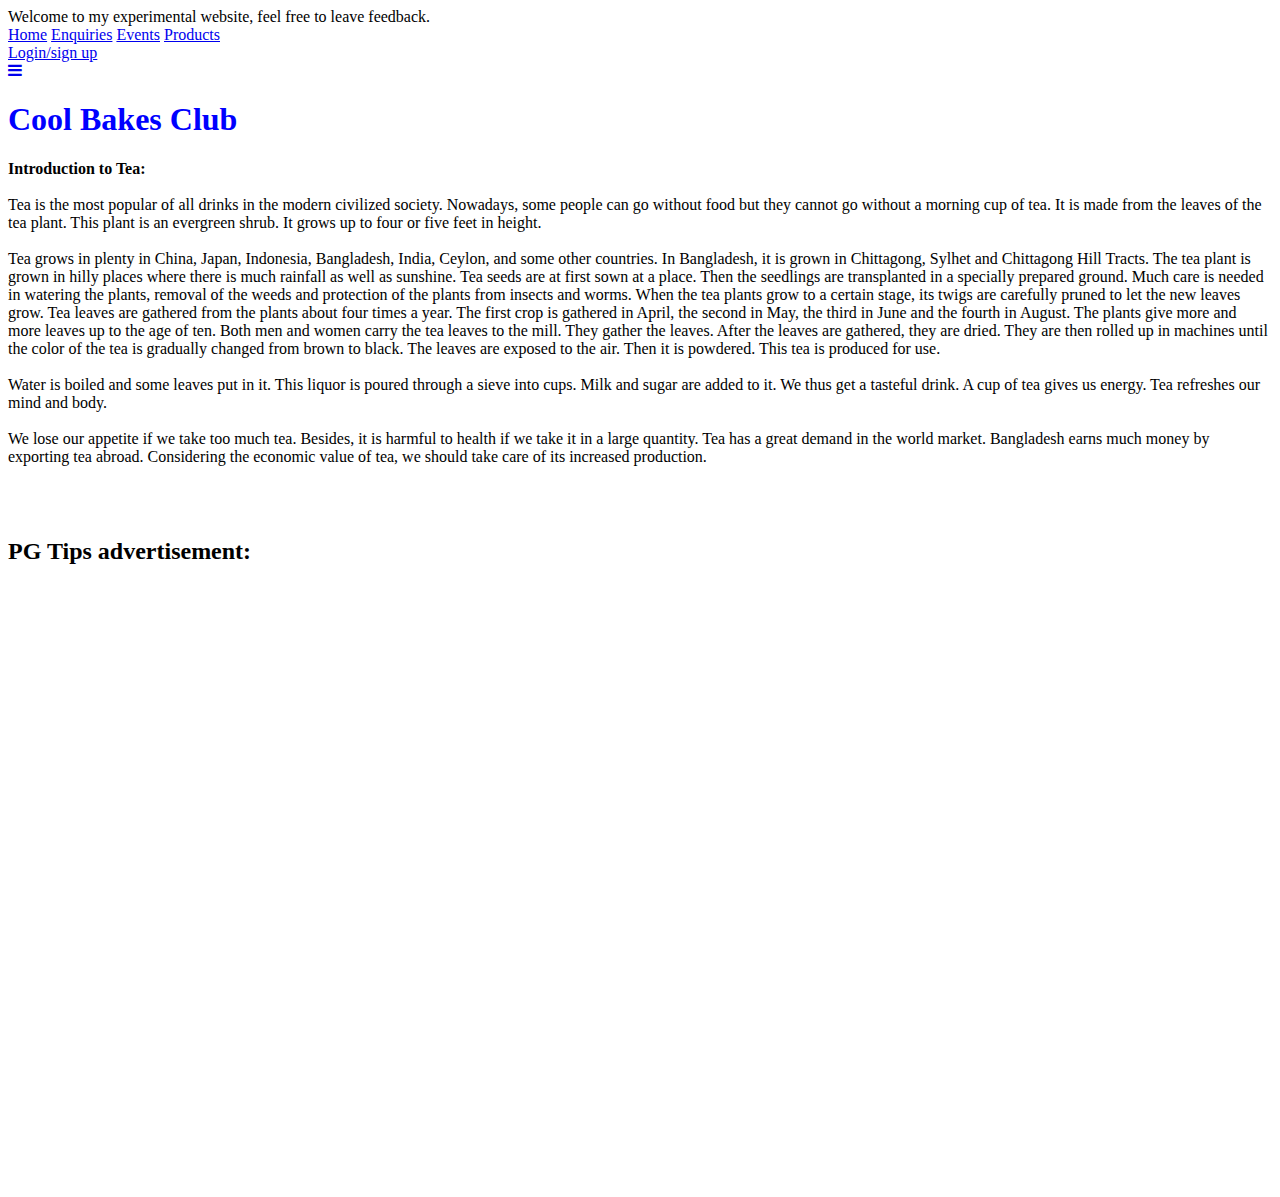
==== index.html @ 2dbb2bae "Add files via upload" ====
<!DOCTYPE html>
<html>
<head>

<title>Cool Bakes Club</title>
<link rel="stylesheet" type="text/css" href="mystyle.css">


<meta name="viewport" content="width=device-width, initial-scale=1">
<link rel="stylesheet" href="https://cdnjs.cloudflare.com/ajax/libs/font-awesome/4.7.0/css/font-awesome.min.css">

</head>

Welcome to my experimental website, feel free to leave feedback.
<div class="topnav" id="myTopnav">
  <a class="active" href="index.html".html"link text>Home</a>
  <a href="Enquiries.html">Enquiries</a>
  <a href="Contact.html">Events</a>
  <a href="Products.html">Products</a>

<div class="topnav-right">
  <a href="Login.html"class="button">Login/sign up</a> <!-- login button-->
</div>

  <a href="java.java;" class="icon" onclick="myFunction()">
    <i class="fa fa-bars"></i>
  </a>
</div>

<h1 style="color: Blue;">
  Cool Bakes Club
</h1>

<p><p><p><p><p><p>
<p> <strong>Introduction to Tea:
</strong><br><br>
  <font size="3">
    <style>

p.ex1 {
  margin: 15px 10px 15px;
}
</style>

Tea is the most popular of all drinks in the modern civilized society.
Nowadays, some people can go without food but they cannot go without a morning cup of tea.
It is made from the leaves of the tea plant. This plant is an evergreen shrub. It grows up to four or five feet in height.
<br>
<br>
Tea grows in plenty in China, Japan, Indonesia, Bangladesh, India, Ceylon, and some other countries. In Bangladesh, it is grown in Chittagong, Sylhet and Chittagong Hill Tracts.
The tea plant is grown in hilly places where there is much rainfall as well as sunshine. Tea seeds are at first sown at a place. Then the seedlings are transplanted in a specially prepared ground.
Much care is needed in watering the plants, removal of the weeds and protection of the plants from insects and worms. When the tea plants grow to a certain stage, its twigs are carefully pruned to let the new leaves grow.
Tea leaves are gathered from the plants about four times a year.
The first crop is gathered in April, the second in May, the third in June and the fourth in August.
The plants give more and more leaves up to the age of ten.
Both men and women carry the tea leaves to the mill.
They gather the leaves. After the leaves are gathered, they are dried.
They are then rolled up in machines until the color of the tea is gradually changed from brown to black.
The leaves are exposed to the air. Then it is powdered. This tea is produced for use.
<br><br>
Water is boiled and some leaves put in it. This liquor is poured through a sieve into cups. Milk and sugar are added to it. We thus get a tasteful drink.
A cup of tea gives us energy. Tea refreshes our mind and body.
<br><br>
We lose our appetite if we take too much tea. Besides, it is harmful to health if we take it in a large quantity.
Tea has a great demand in the world market. Bangladesh earns much money by exporting tea abroad. Considering the economic value of tea, we should take care of its increased production.</p>

<br><br>


<h2 style="color: Black;">
PG Tips advertisement:

</h2>

<div style="text-align:center">




 <!-- YouTube video -->
<iframe width="1000" height="600" src="https://www.youtube.com/embed/IWQtX0-9aZ0"
marginwidth="#"
 frameborder="#" allow="accelerometer; autoplay; encrypted-media; gyroscope; picture-in-picture"
 allowfullscreen>
</div>



</html>
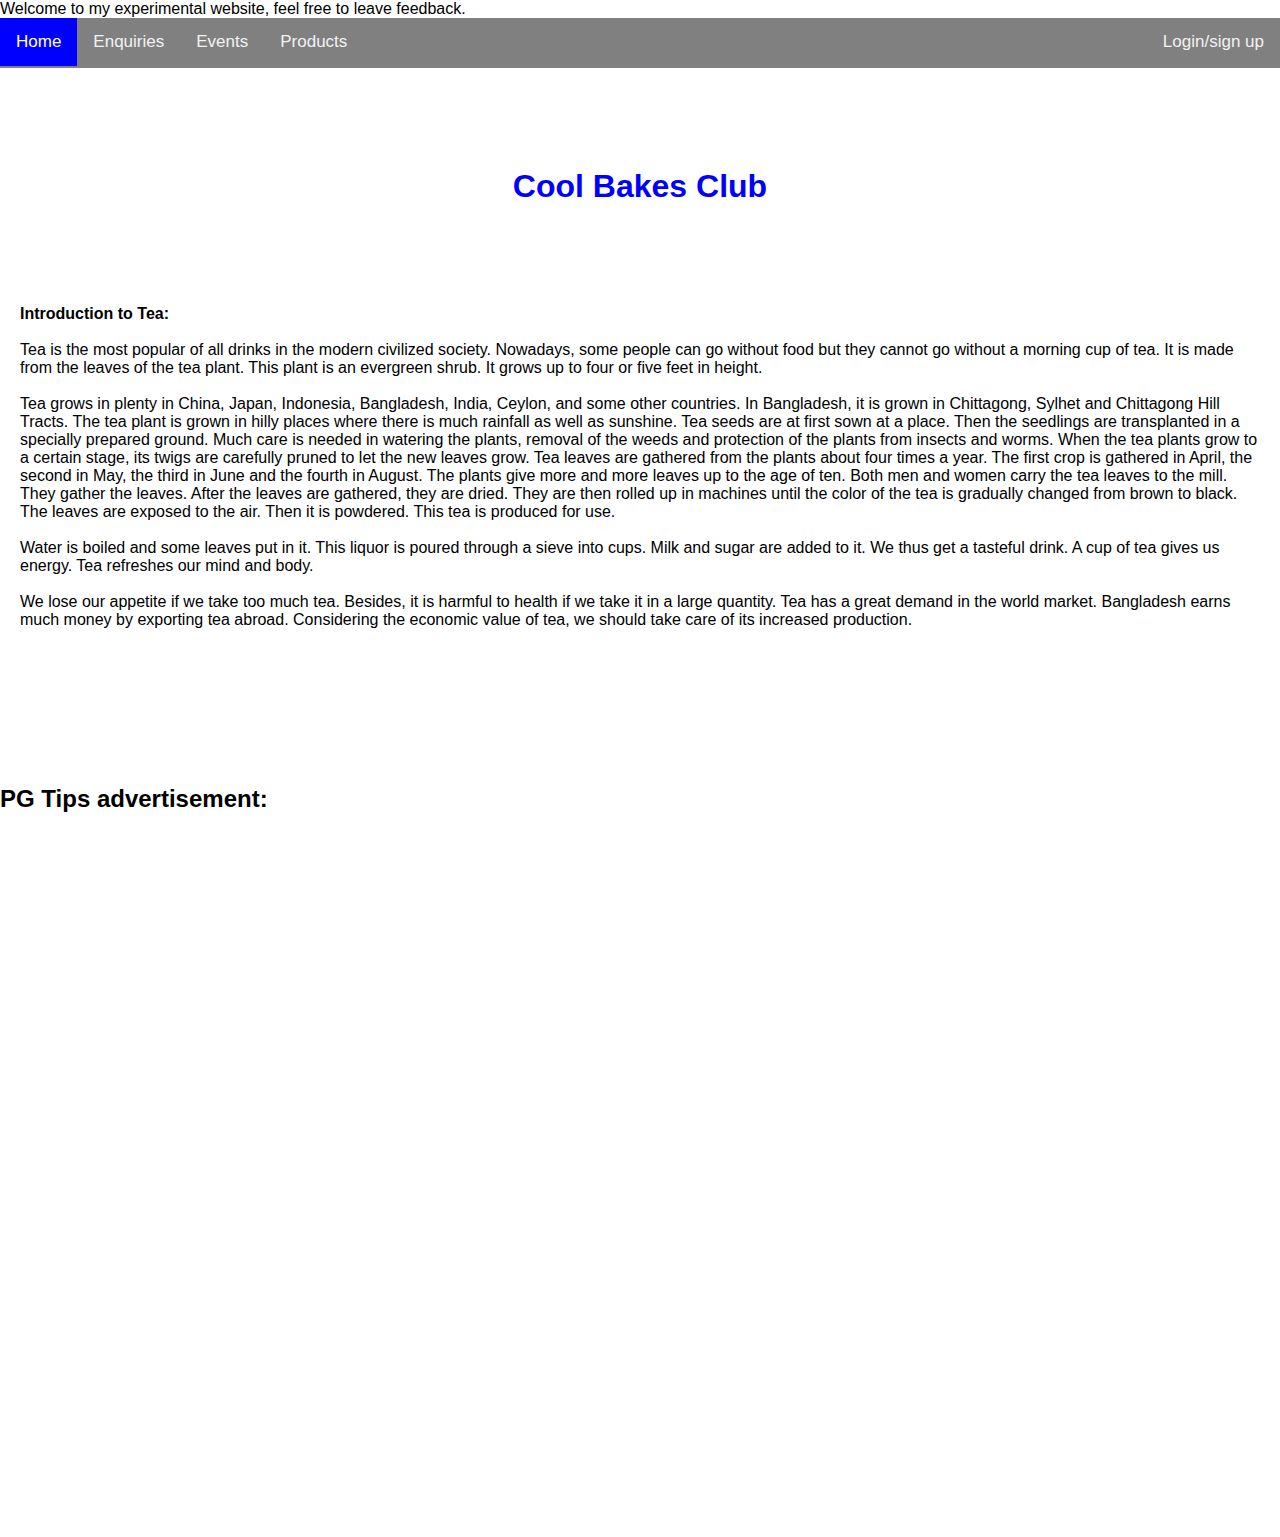
==== commit b0ed54f3: "Update index.html" ====
--- a/index.html
+++ b/index.html
@@ -3,12 +3,12 @@
 <head>
 
 <title>Cool Bakes Club</title>
-<link rel="stylesheet" type="text/css" href="mystyle.css">
+
 
 
 <meta name="viewport" content="width=device-width, initial-scale=1">
 <link rel="stylesheet" href="https://cdnjs.cloudflare.com/ajax/libs/font-awesome/4.7.0/css/font-awesome.min.css">
-
+<link rel="stylesheet" type="text/css" href="mystyle.css">
 </head>
 
 Welcome to my experimental website, feel free to leave feedback.
--- a/mystyle.css
+++ b/mystyle.css
@@ -0,0 +1,225 @@
+body {
+  background-color: white;
+}
+
+ul {
+  background-color: rgb(0, 150, 90);
+  border: 2px solid #100;
+    margin-bottom: 100px;
+  list-style-type: none;
+  margin: 0;
+  padding: 10;}
+div {  margin-bottom: 100px;}
+}
+ul {
+  background: Grey;
+    list-style: none;
+    margin: 0;
+    padding-left: 0;
+}
+
+li {
+    color: skyBlue;
+  background: skyBlue;
+    display: block;
+    float: left;
+    padding: 1rem;
+    position: relative;
+    text-decoration: none;
+  transition-duration: 0.5s;
+}
+body {
+  margin: 0;
+  font-family: Arial, Helvetica, sans-serif;
+}
+
+.topnav {
+  overflow: hidden;
+  background-color: grey;
+  max-height:50px;
+}
+
+.topnav a {
+  float: left;
+  display: block;
+  color: #f2f2f2;
+  text-align: center;
+  padding: 14px 16px;
+  text-decoration: none; /*nav bar*/
+  font-size: 17px;
+}
+
+.topnav a:hover {
+  background-color: white;
+  color: black;
+}
+
+.topnav a.active {
+  background-color: blue;
+  color: white;
+}
+
+.topnav .icon {
+  display: none;
+}
+
+@media screen and (max-width: 600px) {
+  .topnav a:not(:first-child) {display: none;}
+  .topnav a.icon {
+    float: right;
+    display: block;
+  }
+}
+
+@media screen and (max-width: 600px) {
+  .topnav.responsive {position: relative;}
+  .topnav.responsive .icon {
+    position: absolute;
+    right: 0;
+    top: 0;
+  }
+  .topnav.responsive a {
+    float: none;
+    display: block;
+    text-align: left;
+  }
+}
+li a {
+  color: white;
+}
+
+li:hover {
+    background: pink;
+    cursor: pointer;
+}
+
+ul li ul {
+    background: black;
+    visibility: hidden;
+  opacity: 20;
+  min-width: 5rem;
+  position: absolute;
+  transition: all 0.5s ease;
+  margin-top: 1rem;
+    left: 10;
+  display: none;
+}
+
+{
+    background-color: black;
+    border: none;
+    color: white;
+    text-decoration: none;
+    font-size: 20px;
+    cursor: pointer
+
+    }
+    .topnav-right {
+      float: right;
+    }
+
+ul li:hover > ul,
+ul li ul:hover {
+  visibility: visible;
+  opacity: 1;
+  display: block;
+}
+
+ul li ul li {
+    clear: both;
+  width: 100%;
+}
+
+li {
+  background-color: rgb(255, 0, 0);
+  display: inline;
+  padding: 10px 6px;
+  border: 0px solid #100;
+
+
+
+
+  /*Topnavbar CSS*/
+
+
+
+
+
+
+
+}
+h1 {
+  text-align: center;
+/*title: Join the T&B mandem*/
+}
+
+p{
+margin-top: 100px;
+  margin-bottom: 100px;
+  margin-right: 20px;
+  margin-left: 20px;
+
+  /*main body of text*/
+}
+
+.steve{
+margin-top: 100px;
+  margin-bottom: 10px;
+  margin-right: 200px;
+  margin-left: 200px;
+
+  /*main body of text*/
+}
+
+
+
+/* Bordered form */
+form {
+  border: 1px solid #f1f1f1;
+}
+
+/* Full-width inputs */
+input[type=text], input[type=password] {
+  width: 100%;
+  padding: 12px 20px;
+  margin: 8px 0;
+  display: inline-block;
+  border: 1px solid #ccc;
+  box-sizing: border-box;
+}
+
+/* Set a style for all buttons */
+button {
+  background-color: black;
+  color: white;
+  padding: 14px 20px;
+  margin: 8px 0;
+  border: none;
+  cursor: pointer;
+  width: 100%;
+}
+
+/* Add a hover effect for buttons */
+button:hover {
+  opacity: 0.8;
+}
+}
+/* Add padding to containers */
+.container {
+  padding-top: 30px;
+}
+/* The "Forgot password" text */
+span.psw {
+  float: right;
+  padding-right: 10px;
+}
+/* Change styles for span and cancel button on extra small screens */
+@media screen and (max-width: 100px) {
+  span.psw {
+    display: block;
+    float: Center;
+  }
+
+}
+/* Login form for the login button including all the buttons.
+It lacks references to make the form work but is a plceholer*/
